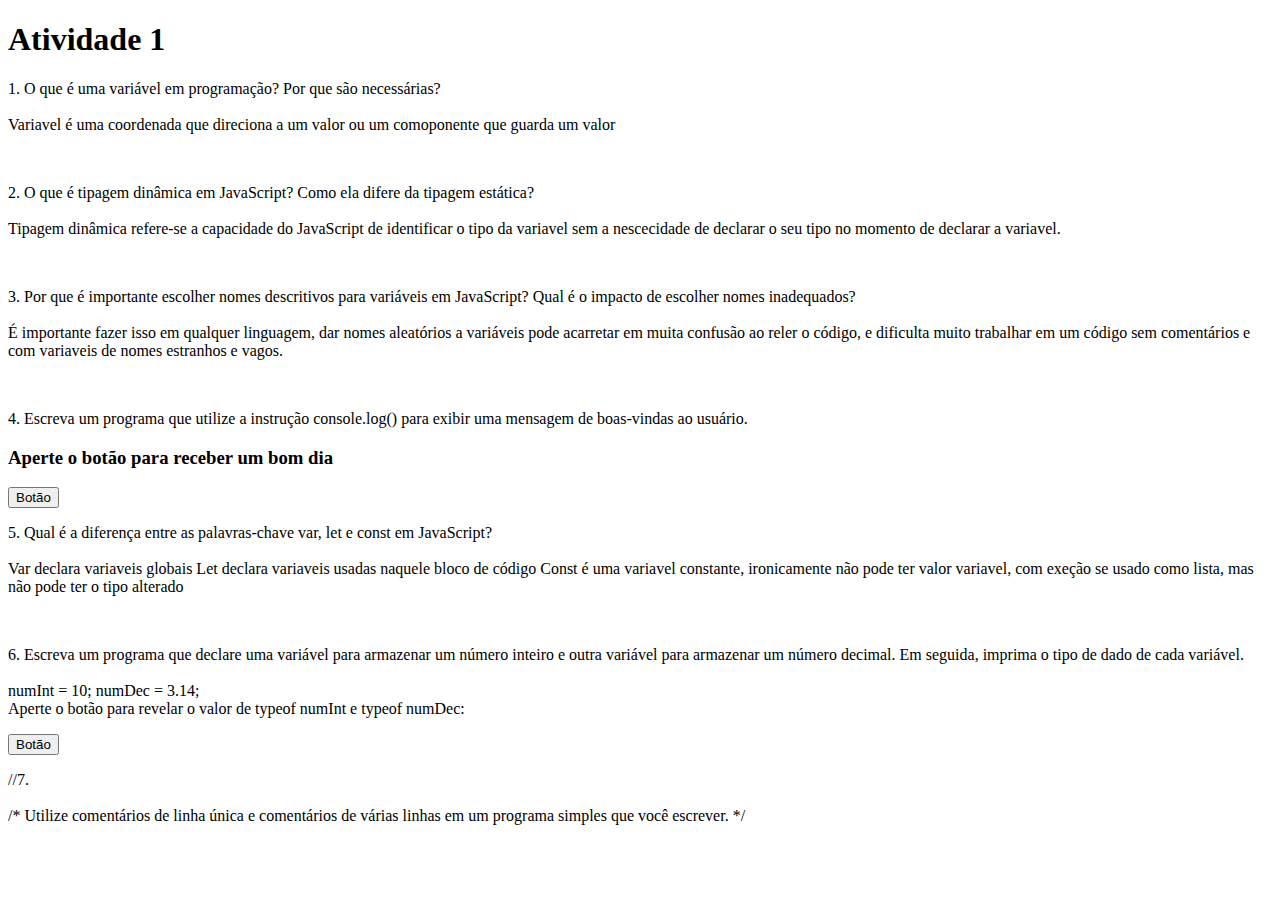
==== atvd1.html @ 544621bc "first commit" ====
<!DOCTYPE html>
<html lang="en">
<head>
    <meta charset="UTF-8">
    <meta name="viewport" content="width=device-width, initial-scale=1.0">
    <title>Document</title>
    <script src="Atividade 1/Atividade 1.js"></script>
</head>
<body>
    <h1> Atividade 1</h1>
    <p>    1. O que é uma variável em programação? Por que são necessárias?
    </br>
    </br>
        Variavel é uma coordenada que direciona a um valor
        ou um comoponente que guarda um valor
    </p>
</br>


    <p>
        2. O que é tipagem dinâmica em JavaScript? Como ela difere da tipagem estática?
    </br>
    </br>
        Tipagem dinâmica refere-se a capacidade do JavaScript de identificar o tipo da variavel sem a nescecidade de declarar 
        o seu tipo no momento de declarar a variavel.
    </p>
</br>


    <p>
        3. Por que é importante escolher nomes descritivos para variáveis em JavaScript?
        Qual é o impacto de escolher nomes inadequados?
    </br>
    </br>
        É importante fazer isso em qualquer linguagem, dar nomes aleatórios a variáveis pode acarretar em muita confusão ao reler
        o código, e dificulta muito trabalhar em um código sem comentários e com variaveis de nomes estranhos e vagos.
    </p>
</br>
    <p>4. Escreva um programa que utilize a instrução console.log() para exibir uma
        mensagem de boas-vindas ao usuário.</p>
        <h3>Aperte o botão para receber um bom dia</h3>
    <p id="mQ4"></p>
    <button onclick="Q4 ()">Botão</button>


    <p>
            5. Qual é a diferença entre as palavras-chave var, let e const em JavaScript?
    </br>
    </br>
        Var declara variaveis globais
        Let declara variaveis usadas naquele bloco de código
        Const é uma variavel constante, ironicamente não pode ter valor variavel, com exeção se usado como lista, mas não pode
        ter o tipo alterado
    </p>    
    </br>

    <p>6. Escreva um programa que declare uma variável para armazenar um número inteiro
    e outra variável para armazenar um número decimal. Em seguida, imprima o tipo
    de dado de cada variável.
    </br>
    </br>
    numInt = 10;
    numDec = 3.14;
</br>
    Aperte o botão para revelar o valor de typeof numInt e typeof numDec:
</br>   
    <p id="mQ6"></p>
    <button onclick="Q6 ()">Botão</button>

    </p>



    <p>

        //7.
    </br>
    </br>
        /*
        Utilize comentários de linha única e comentários de várias linhas em um programa
        simples que você escrever.
        */
    </p>


</body>
</html>
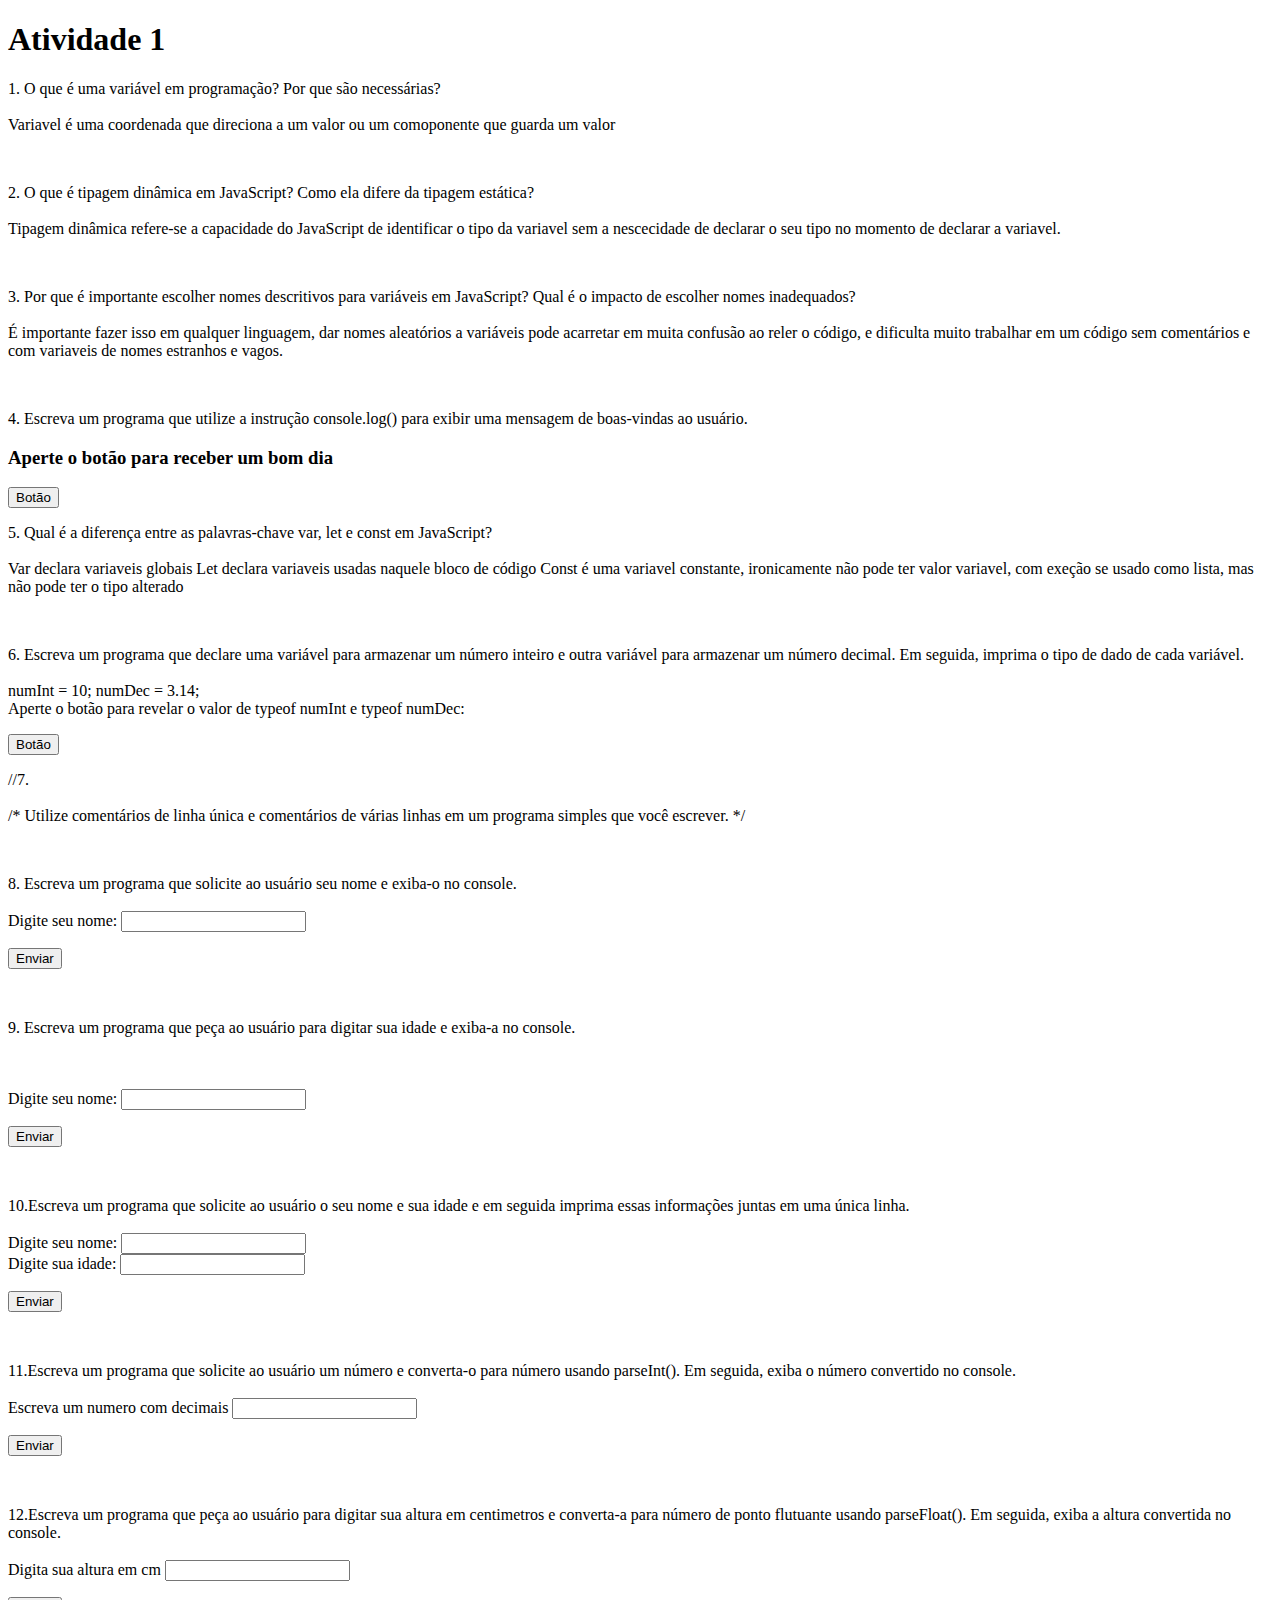
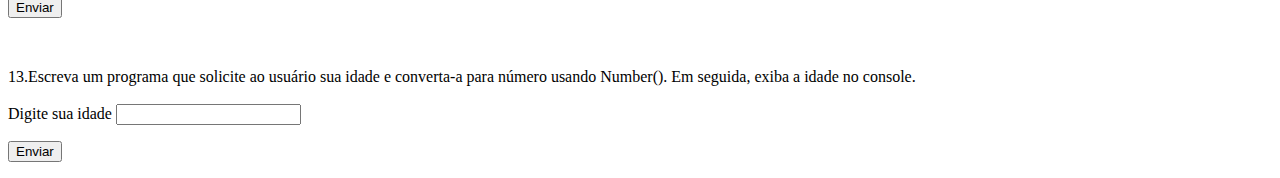
==== commit 4c2cb47e: "FimAtvd1" ====
--- a/atvd1.html
+++ b/atvd1.html
@@ -4,10 +4,11 @@
     <meta charset="UTF-8">
     <meta name="viewport" content="width=device-width, initial-scale=1.0">
     <title>Document</title>
-    <script src="Atividade 1/Atividade 1.js"></script>
+    <script src="Atividades/Atividade 1.js"></script>
 </head>
 <body>
     <h1> Atividade 1</h1>
+<!-- QUESTÃO 1 -->
     <p>    1. O que é uma variável em programação? Por que são necessárias?
     </br>
     </br>
@@ -16,7 +17,7 @@
     </p>
 </br>
 
-
+<!-- QUESTÃO 2 -->
     <p>
         2. O que é tipagem dinâmica em JavaScript? Como ela difere da tipagem estática?
     </br>
@@ -26,7 +27,7 @@
     </p>
 </br>
 
-
+<!-- QUESTÃO 3 -->
     <p>
         3. Por que é importante escolher nomes descritivos para variáveis em JavaScript?
         Qual é o impacto de escolher nomes inadequados?
@@ -36,15 +37,18 @@
         o código, e dificulta muito trabalhar em um código sem comentários e com variaveis de nomes estranhos e vagos.
     </p>
 </br>
-    <p>4. Escreva um programa que utilize a instrução console.log() para exibir uma
+
+<!-- QUESTÃO 4 -->
+    <p>
+        4. Escreva um programa que utilize a instrução console.log() para exibir uma
         mensagem de boas-vindas ao usuário.</p>
         <h3>Aperte o botão para receber um bom dia</h3>
     <p id="mQ4"></p>
     <button onclick="Q4 ()">Botão</button>
 
-
+<!-- QUESTÃO 5 -->
     <p>
-            5. Qual é a diferença entre as palavras-chave var, let e const em JavaScript?
+        5. Qual é a diferença entre as palavras-chave var, let e const em JavaScript?
     </br>
     </br>
         Var declara variaveis globais
@@ -54,9 +58,11 @@
     </p>    
     </br>
 
-    <p>6. Escreva um programa que declare uma variável para armazenar um número inteiro
-    e outra variável para armazenar um número decimal. Em seguida, imprima o tipo
-    de dado de cada variável.
+<!-- QUESTÃO 6 -->
+    <p>
+        6. Escreva um programa que declare uma variável para armazenar um número inteiro
+        e outra variável para armazenar um número decimal. Em seguida, imprima o tipo
+        de dado de cada variável.
     </br>
     </br>
     numInt = 10;
@@ -69,8 +75,7 @@
 
     </p>
 
-
-
+<!-- QUESTÃO 7 -->
     <p>
 
         //7.
@@ -81,6 +86,102 @@
         simples que você escrever.
         */
     </p>
+</br>
+
+<!-- QUESTÃO 8 -->
+    <p>
+        8. Escreva um programa que solicite ao usuário seu nome e exiba-o no console.
+    </br>
+    </br>
+
+    <label for="nome8">Digite seu nome:</label>
+    <input type="text" id="nome8">
+    <p id="mQ8"></p> 
+    <button onclick="Q8()">Enviar</button>
+
+    </p>
+</br>
+
+<!-- QUESTÃO 9 -->
+    <p>
+        9. Escreva um programa que peça ao usuário para digitar sua idade e exiba-a no
+        console.
+    </p>
+    </br>
+    </br>
+
+    <label for="idade9">Digite seu nome:</label>
+    <input type="number" id="idade9">
+    <p id="mQ9"></p>
+    <button onclick="Q9()">Enviar</button>
+
+
+    </p> 
+</br>
+
+<!-- QUESTÃO 10 -->
+    <p>
+        10.Escreva um programa que solicite ao usuário o seu nome e sua idade e em seguida
+        imprima essas informações juntas em uma única linha.
+    </br>
+    </br>
+
+    <label for="nome10">Digite seu nome:</label>
+    <input type="text" id="nome10">
+
+    </br>
+
+    <label for="idade10">Digite sua idade:</label>
+    <input type="number" id="idade10">
+
+    <p id="mQ10"></p>
+    <button onclick="Q10()">Enviar</button>
+
+
+    </p>
+</br>
+
+<!-- QUESTÃO 11 -->
+    <p>
+        11.Escreva um programa que solicite ao usuário um número e converta-o para número
+        usando parseInt(). Em seguida, exiba o número convertido no console.
+    </br>
+    </br>
+    <label for="num11">Escreva um numero com decimais</label>
+    <input type="number" id="num11">
+    <p id="mQ11"></p>
+    <button onclick="Q11()">Enviar</button>
+    </p>
+</br>
+
+<!-- QUESTÃO 12 -->
+    <p>
+        12.Escreva um programa que peça ao usuário para digitar sua altura em centimetros e
+        converta-a para número de ponto flutuante usando parseFloat(). Em seguida, exiba
+        a altura convertida no console.
+    </br>
+    </br>
+    <label for="altura12">Digita sua altura em cm</label>
+    <input type="number" id="altura12">
+    <p id="mQ12"></p>
+    <button onclick="Q12()">Enviar</button>
+
+    </p>
+</br>
+
+<!-- QUESTÃO 13 -->
+    <p>
+        13.Escreva um programa que solicite ao usuário sua idade e converta-a para
+        número usando Number(). Em seguida, exiba a idade no console.
+    </br>
+    </br>
+
+    <label for="idade13">Digite sua idade</label>
+    <input type="text" id="idade13">
+    <p id="mQ13"></p>
+    <button onclick="Q13()">Enviar</button>
+
+    </p>
 
 
 </body>
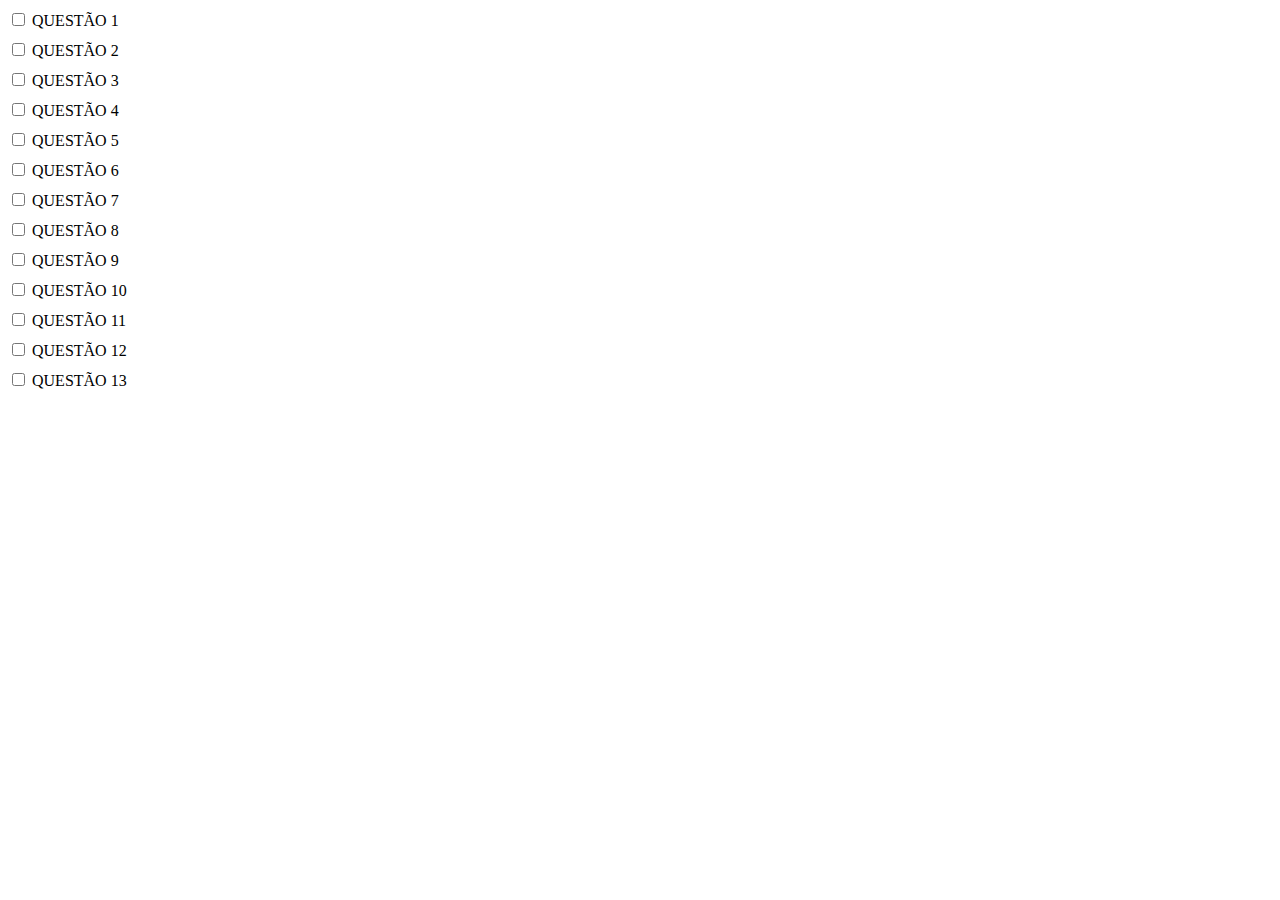
==== commit ea1af205: "att de css" ====
--- a/atvd1.html
+++ b/atvd1.html
@@ -5,184 +5,320 @@
     <meta name="viewport" content="width=device-width, initial-scale=1.0">
     <title>Document</title>
     <script src="Atividades/Atividade 1.js"></script>
+    <link rel="stylesheet" href="styles.css">
 </head>
 <body>
-    <h1> Atividade 1</h1>
+
 <!-- QUESTÃO 1 -->
-    <p>    1. O que é uma variável em programação? Por que são necessárias?
-    </br>
-    </br>
-        Variavel é uma coordenada que direciona a um valor
-        ou um comoponente que guarda um valor
-    </p>
-</br>
+    <div class="tb">
+        <input type="checkbox"/>
+        <span>QUESTÃO 1</span><span>QUESTÃO 1</span>
+        <table class="collapsible" id="collapsible1">
+            <tr>
+                <td>
+                    <p>    1. O que é uma variável em programação? Por que são necessárias?
+                    </br>
+                    </br>
+                        Variavel é uma coordenada que direciona a um valor
+                        ou um comoponente que guarda um valor
+                    </p></td>
+            </tr>   
+        </table>    
+    </div>
 
 <!-- QUESTÃO 2 -->
-    <p>
-        2. O que é tipagem dinâmica em JavaScript? Como ela difere da tipagem estática?
-    </br>
-    </br>
-        Tipagem dinâmica refere-se a capacidade do JavaScript de identificar o tipo da variavel sem a nescecidade de declarar 
-        o seu tipo no momento de declarar a variavel.
-    </p>
-</br>
+    <div class="tb">
+        <input type="checkbox"/>
+        <span>QUESTÃO 2</span><span>QUESTÃO 2</span>
+        <table class="collapsible" id="collapsible1">
+            <tr>
+                <td>
+                    <p>
+                        2. O que é tipagem dinâmica em JavaScript? Como ela difere da tipagem estática?
+                    </br>
+                    </br>
+                        Tipagem dinâmica refere-se a capacidade do JavaScript de identificar o tipo da variavel sem a nescecidade de declarar 
+                        o seu tipo no momento de declarar a variavel.
+                    </p></td>
+            </tr>   
+        </table>    
+    </div>
 
 <!-- QUESTÃO 3 -->
-    <p>
-        3. Por que é importante escolher nomes descritivos para variáveis em JavaScript?
-        Qual é o impacto de escolher nomes inadequados?
-    </br>
-    </br>
-        É importante fazer isso em qualquer linguagem, dar nomes aleatórios a variáveis pode acarretar em muita confusão ao reler
-        o código, e dificulta muito trabalhar em um código sem comentários e com variaveis de nomes estranhos e vagos.
-    </p>
-</br>
+    <div class="tb">
+        <input type="checkbox"/>
+        <span>QUESTÃO 3</span><span>QUESTÃO 3</span>
+        <table class="collapsible" id="collapsible1">
+            <tr>
+                <td>
+                    <p>
+                        3. Por que é importante escolher nomes descritivos para variáveis em JavaScript?
+                        Qual é o impacto de escolher nomes inadequados?
+                    </br>
+                    </br>
+                        É importante fazer isso em qualquer linguagem, dar nomes aleatórios a variáveis pode acarretar em muita confusão ao reler
+                        o código, e dificulta muito trabalhar em um código sem comentários e com variaveis de nomes estranhos e vagos.
+                    </p></td>
+            </tr>   
+        </table>    
+    </div>
+
 
 <!-- QUESTÃO 4 -->
-    <p>
-        4. Escreva um programa que utilize a instrução console.log() para exibir uma
-        mensagem de boas-vindas ao usuário.</p>
-        <h3>Aperte o botão para receber um bom dia</h3>
-    <p id="mQ4"></p>
-    <button onclick="Q4 ()">Botão</button>
+<div class="tb">
+    <input type="checkbox"/>
+    <span>QUESTÃO 4</span><span>QUESTÃO 4</span>
+    <table class="collapsible" id="collapsible1">
+        <tr>
+            <td>
+                <p>
+
+                    4. Escreva um programa que utilize a instrução console.log() para exibir uma
+                    mensagem de boas-vindas ao usuário.</p>
+                    <h3>Aperte o botão para receber um bom dia</h3>
+                <p id="mQ4"></p>
+                <button onclick="Q4 ()">Botão</button>        
+
+            </td>
+        </tr>   
+    </table>    
+</div>
 
 <!-- QUESTÃO 5 -->
-    <p>
-        5. Qual é a diferença entre as palavras-chave var, let e const em JavaScript?
-    </br>
-    </br>
-        Var declara variaveis globais
-        Let declara variaveis usadas naquele bloco de código
-        Const é uma variavel constante, ironicamente não pode ter valor variavel, com exeção se usado como lista, mas não pode
-        ter o tipo alterado
-    </p>    
-    </br>
+<div class="tb">
+    <input type="checkbox"/>
+    <span>QUESTÃO 5</span><span>QUESTÃO 5</span>
+    <table class="collapsible" id="collapsible1">
+        <tr>
+            <td>
+
+                <p>
+                    5. Qual é a diferença entre as palavras-chave var, let e const em JavaScript?
+                </br>
+                </br>
+                    Var declara variaveis globais
+                    Let declara variaveis usadas naquele bloco de código
+                    Const é uma variavel constante, ironicamente não pode ter valor variavel, com exeção se usado como lista, mas não pode
+                    ter o tipo alterado
+                </p> 
+
+            </td>
+        </tr>   
+    </table>    
+</div>
 
 <!-- QUESTÃO 6 -->
-    <p>
-        6. Escreva um programa que declare uma variável para armazenar um número inteiro
-        e outra variável para armazenar um número decimal. Em seguida, imprima o tipo
-        de dado de cada variável.
-    </br>
-    </br>
-    numInt = 10;
-    numDec = 3.14;
-</br>
-    Aperte o botão para revelar o valor de typeof numInt e typeof numDec:
-</br>   
-    <p id="mQ6"></p>
-    <button onclick="Q6 ()">Botão</button>
-
-    </p>
+<div class="tb">
+    <input type="checkbox"/>
+    <span>QUESTÃO 6</span><span>QUESTÃO 6</span>
+    <table class="collapsible" id="collapsible1">
+        <tr>
+            <td>
+
+                <p>
+                    6. Escreva um programa que declare uma variável para armazenar um número inteiro
+                    e outra variável para armazenar um número decimal. Em seguida, imprima o tipo
+                    de dado de cada variável.
+                </br>
+                </br>
+                numInt = 10;
+                numDec = 3.14;
+            </br>
+                Aperte o botão para revelar o valor de typeof numInt e typeof numDec:
+            </br>   
+                <p id="mQ6"></p>
+                <button onclick="Q6 ()">Botão</button>
+            
+                </p>
+
+            </td>
+        </tr>   
+    </table>    
+</div>
 
 <!-- QUESTÃO 7 -->
-    <p>
-
-        //7.
-    </br>
-    </br>
-        /*
-        Utilize comentários de linha única e comentários de várias linhas em um programa
-        simples que você escrever.
-        */
-    </p>
-</br>
+<div class="tb">
+    <input type="checkbox"/>
+    <span>QUESTÃO 7</span><span>QUESTÃO 7</span>
+    <table class="collapsible" id="collapsible1">
+        <tr>
+            <td>
+
+                <p>
+
+                    //7.
+                </br>
+                </br>
+                    /*
+                    Utilize comentários de linha única e comentários de várias linhas em um programa
+                    simples que você escrever.
+                    */
+                </p>
+
+            </td>
+        </tr>   
+    </table>    
+</div>
 
 <!-- QUESTÃO 8 -->
-    <p>
-        8. Escreva um programa que solicite ao usuário seu nome e exiba-o no console.
-    </br>
-    </br>
-
-    <label for="nome8">Digite seu nome:</label>
-    <input type="text" id="nome8">
-    <p id="mQ8"></p> 
-    <button onclick="Q8()">Enviar</button>
-
-    </p>
-</br>
+<div class="tb">
+    <input type="checkbox"/>
+    <span>QUESTÃO 8</span><span>QUESTÃO 8</span>
+    <table class="collapsible" id="collapsible1">
+        <tr>
+            <td>
+
+                <p>
+                    8. Escreva um programa que solicite ao usuário seu nome e exiba-o no console.
+                </br>
+                </br>
+            
+                <label for="nome8">Digite seu nome:</label>
+                <input type="text" id="nome8">
+                <p id="mQ8"></p> 
+                <button onclick="Q8()">Enviar</button>
+            
+                </p>
+
+            </td>
+        </tr>   
+    </table>    
+</div>
 
 <!-- QUESTÃO 9 -->
-    <p>
-        9. Escreva um programa que peça ao usuário para digitar sua idade e exiba-a no
-        console.
-    </p>
-    </br>
-    </br>
-
-    <label for="idade9">Digite seu nome:</label>
-    <input type="number" id="idade9">
-    <p id="mQ9"></p>
-    <button onclick="Q9()">Enviar</button>
-
-
-    </p> 
-</br>
+<div class="tb">
+    <input type="checkbox"/>
+    <span>QUESTÃO 9</span><span>QUESTÃO 9</span>
+    <table class="collapsible" id="collapsible1">
+        <tr>
+            <td>
+
+                <p>
+                    9. Escreva um programa que peça ao usuário para digitar sua idade e exiba-a no
+                    console.
+                </p>
+                </br>
+                </br>
+            
+                <label for="idade9">Digite seu nome:</label>
+                <input type="number" id="idade9">
+                <p id="mQ9"></p>
+                <button onclick="Q9()">Enviar</button>
+                
+                </p>
+
+            </td>
+        </tr>   
+    </table>    
+</div>
 
 <!-- QUESTÃO 10 -->
-    <p>
-        10.Escreva um programa que solicite ao usuário o seu nome e sua idade e em seguida
-        imprima essas informações juntas em uma única linha.
-    </br>
-    </br>
-
-    <label for="nome10">Digite seu nome:</label>
-    <input type="text" id="nome10">
-
-    </br>
-
-    <label for="idade10">Digite sua idade:</label>
-    <input type="number" id="idade10">
-
-    <p id="mQ10"></p>
-    <button onclick="Q10()">Enviar</button>
-
-
-    </p>
-</br>
+<div class="tb">
+    <input type="checkbox"/>
+    <span>QUESTÃO 10</span><span>QUESTÃO 10</span>
+    <table class="collapsible" id="collapsible1">
+        <tr>
+            <td>
+
+                <p>
+                    10.Escreva um programa que solicite ao usuário o seu nome e sua idade e em seguida
+                    imprima essas informações juntas em uma única linha.
+                </br>
+                </br>
+            
+                <label for="nome10">Digite seu nome:</label>
+                <input type="text" id="nome10">
+            
+                </br>
+            
+                <label for="idade10">Digite sua idade:</label>
+                <input type="number" id="idade10">
+            
+                <p id="mQ10"></p>
+                <button onclick="Q10()">Enviar</button>
+            
+                </p>
+
+            </td>
+        </tr>   
+    </table>    
+</div>
 
 <!-- QUESTÃO 11 -->
-    <p>
-        11.Escreva um programa que solicite ao usuário um número e converta-o para número
-        usando parseInt(). Em seguida, exiba o número convertido no console.
-    </br>
-    </br>
-    <label for="num11">Escreva um numero com decimais</label>
-    <input type="number" id="num11">
-    <p id="mQ11"></p>
-    <button onclick="Q11()">Enviar</button>
-    </p>
-</br>
+<div class="tb">
+    <input type="checkbox"/>
+    <span>QUESTÃO 11</span><span>QUESTÃO 11</span>
+    <table class="collapsible" id="collapsible1">
+        <tr>
+            <td>
+
+                <p>
+                    11.Escreva um programa que solicite ao usuário um número e converta-o para número
+                    usando parseInt(). Em seguida, exiba o número convertido no console.
+                </br>
+                </br>
+                <label for="num11">Escreva um numero com decimais</label>
+                <input type="number" id="num11">
+                <p id="mQ11"></p>
+                <button onclick="Q11()">Enviar</button>
+                </p>
+
+            </td>
+        </tr>   
+    </table>    
+</div>
 
 <!-- QUESTÃO 12 -->
-    <p>
-        12.Escreva um programa que peça ao usuário para digitar sua altura em centimetros e
-        converta-a para número de ponto flutuante usando parseFloat(). Em seguida, exiba
-        a altura convertida no console.
-    </br>
-    </br>
-    <label for="altura12">Digita sua altura em cm</label>
-    <input type="number" id="altura12">
-    <p id="mQ12"></p>
-    <button onclick="Q12()">Enviar</button>
-
-    </p>
-</br>
+<div class="tb">
+    <input type="checkbox"/>
+    <span>QUESTÃO 12</span><span>QUESTÃO 12</span>
+    <table class="collapsible" id="collapsible1">
+        <tr>
+            <td>
+
+                <p>
+                    12.Escreva um programa que peça ao usuário para digitar sua altura em centimetros e
+                    converta-a para número de ponto flutuante usando parseFloat(). Em seguida, exiba
+                    a altura convertida no console.
+                </br>
+                </br>
+                <label for="altura12">Digita sua altura em cm</label>
+                <input type="number" id="altura12">
+                <p id="mQ12"></p>
+                <button onclick="Q12()">Enviar</button>
+            
+                </p>
+
+            </td>
+        </tr>   
+    </table>    
+</div>
 
 <!-- QUESTÃO 13 -->
-    <p>
-        13.Escreva um programa que solicite ao usuário sua idade e converta-a para
-        número usando Number(). Em seguida, exiba a idade no console.
-    </br>
-    </br>
-
-    <label for="idade13">Digite sua idade</label>
-    <input type="text" id="idade13">
-    <p id="mQ13"></p>
-    <button onclick="Q13()">Enviar</button>
-
-    </p>
-
+<div class="tb">
+    <input type="checkbox"/>
+    <span>QUESTÃO 13</span><span>QUESTÃO 13</span>
+    <table class="collapsible" id="collapsible1">
+        <tr>
+            <td>
+
+                <p>
+                    13.Escreva um programa que solicite ao usuário sua idade e converta-a para
+                    número usando Number(). Em seguida, exiba a idade no console.
+                </br>
+                </br>
+            
+                <label for="idade13">Digite sua idade</label>
+                <input type="text" id="idade13">
+                <p id="mQ13"></p>
+                <button onclick="Q13()">Enviar</button>
+            
+                </p>
+
+            </td>
+        </tr>   
+    </table>    
+</div>
 
 </body>
 </html>
--- a/styles.css
+++ b/styles.css
@@ -0,0 +1,15 @@
+.tb {
+    margin:10px 0;
+}
+.tb span+span, .collapsible {
+    display:none;
+}
+.tb input[type="checkbox"]:checked ~ span {
+    display:none;
+}
+.tb input[type="checkbox"]:checked ~ span+span{
+    display:inline;
+}
+.tb input[type="checkbox"]:checked ~ .collapsible {
+    display:table;
+}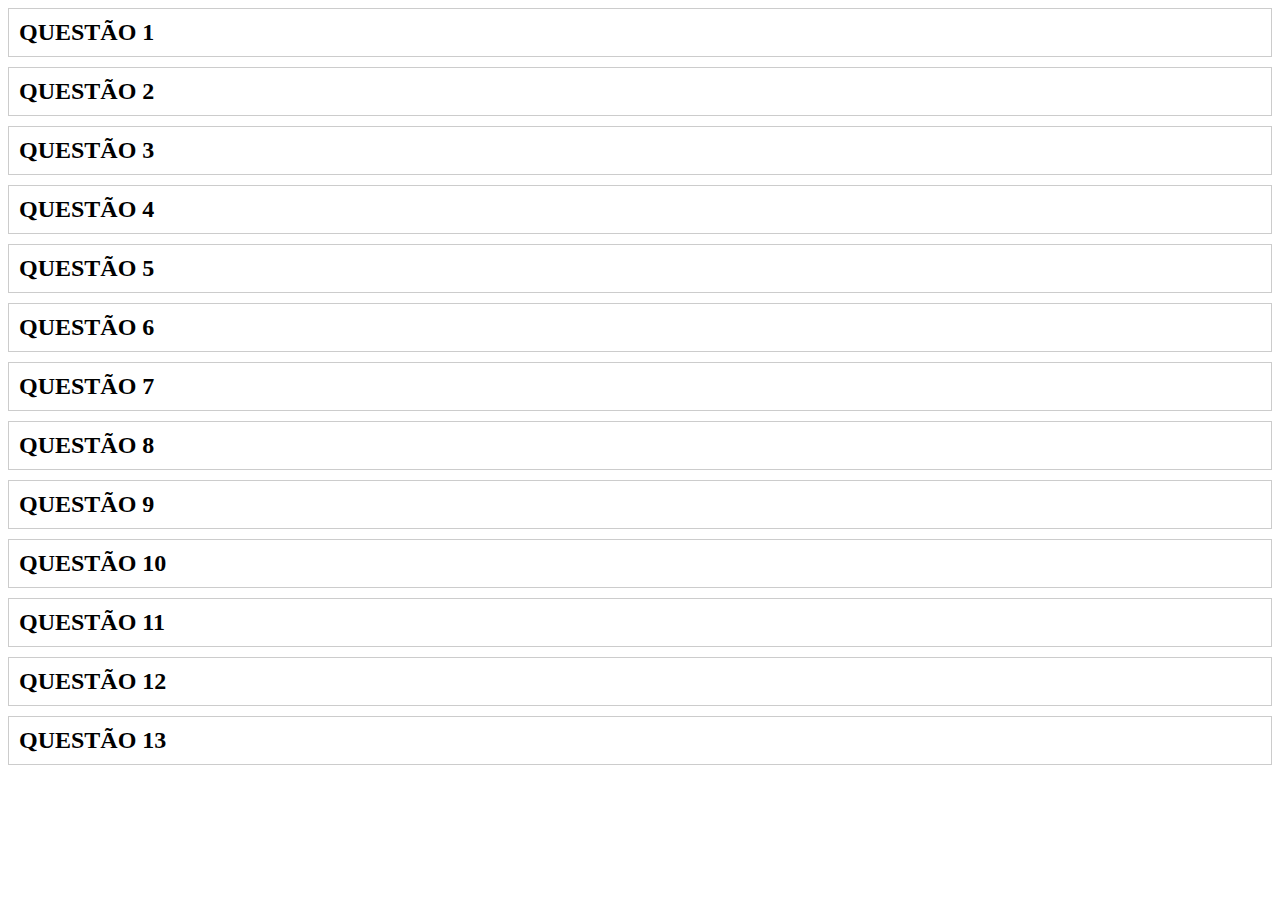
==== commit 717b0723: "bunito" ====
--- a/atvd1.html
+++ b/atvd1.html
@@ -1,324 +1,175 @@
 <!DOCTYPE html>
 <html lang="en">
+
 <head>
     <meta charset="UTF-8">
     <meta name="viewport" content="width=device-width, initial-scale=1.0">
-    <title>Document</title>
-    <script src="Atividades/Atividade 1.js"></script>
+    <title>FAQ</title>
     <link rel="stylesheet" href="styles.css">
 </head>
+
 <body>
 
-<!-- QUESTÃO 1 -->
-    <div class="tb">
-        <input type="checkbox"/>
-        <span>QUESTÃO 1</span><span>QUESTÃO 1</span>
-        <table class="collapsible" id="collapsible1">
-            <tr>
-                <td>
-                    <p>    1. O que é uma variável em programação? Por que são necessárias?
-                    </br>
-                    </br>
-                        Variavel é uma coordenada que direciona a um valor
-                        ou um comoponente que guarda um valor
-                    </p></td>
-            </tr>   
-        </table>    
-    </div>
+    <div class="faq">
+        <!-- QUESTÃO 1 -->
+        <div class="question">
+            <h2 onclick="toggleAnswer(this)">QUESTÃO 1</h2>
+            <div class="answer">
+                <p>1. O que é uma variável em programação? Por que são necessárias?<br><br>
+                    Variável é uma coordenada que direciona a um valor ou um componente que guarda um valor.</p>
+            </div>
+        </div>
 
-<!-- QUESTÃO 2 -->
-    <div class="tb">
-        <input type="checkbox"/>
-        <span>QUESTÃO 2</span><span>QUESTÃO 2</span>
-        <table class="collapsible" id="collapsible1">
-            <tr>
-                <td>
-                    <p>
-                        2. O que é tipagem dinâmica em JavaScript? Como ela difere da tipagem estática?
-                    </br>
-                    </br>
-                        Tipagem dinâmica refere-se a capacidade do JavaScript de identificar o tipo da variavel sem a nescecidade de declarar 
-                        o seu tipo no momento de declarar a variavel.
-                    </p></td>
-            </tr>   
-        </table>    
-    </div>
+        <!-- QUESTÃO 2 -->
+        <div class="question">
+            <h2 onclick="toggleAnswer(this)">QUESTÃO 2</h2>
+            <div class="answer">
+                <p>2. O que é tipagem dinâmica em JavaScript? Como ela difere da tipagem estática?<br><br>
+                    Tipagem dinâmica refere-se à capacidade do JavaScript de identificar o tipo da variável sem a
+                    necessidade de declarar o seu tipo no momento de declarar a variável.</p>
+            </div>
+        </div>
 
-<!-- QUESTÃO 3 -->
-    <div class="tb">
-        <input type="checkbox"/>
-        <span>QUESTÃO 3</span><span>QUESTÃO 3</span>
-        <table class="collapsible" id="collapsible1">
-            <tr>
-                <td>
-                    <p>
-                        3. Por que é importante escolher nomes descritivos para variáveis em JavaScript?
-                        Qual é o impacto de escolher nomes inadequados?
-                    </br>
-                    </br>
-                        É importante fazer isso em qualquer linguagem, dar nomes aleatórios a variáveis pode acarretar em muita confusão ao reler
-                        o código, e dificulta muito trabalhar em um código sem comentários e com variaveis de nomes estranhos e vagos.
-                    </p></td>
-            </tr>   
-        </table>    
+        <!-- QUESTÃO 3 -->
+        <div class="question">
+            <h2 onclick="toggleAnswer(this)">QUESTÃO 3</h2>
+            <div class="answer">
+                <p>3. Por que é importante escolher nomes descritivos para variáveis em JavaScript? Qual é o impacto de
+                    escolher nomes inadequados?<br><br>
+                    É importante fazer isso em qualquer linguagem, dar nomes aleatórios a variáveis pode acarretar em
+                    muita confusão ao reler o código, e dificulta muito trabalhar em um código sem comentários e com
+                    variáveis de nomes estranhos e vagos.</p>
+            </div>
+        </div>
+
+        <!-- QUESTÃO 4 -->
+        <div class="question">
+            <h2 onclick="toggleAnswer(this)">QUESTÃO 4</h2>
+            <div class="answer">
+                <p>4. Escreva um programa que utilize a instrução console.log() para exibir uma mensagem de boas-vindas
+                    ao usuário.</p>
+                <h3>Aperte o botão para receber um bom dia</h3>
+                <p id="mQ4"></p>
+                <button onclick="Q4()">Botão</button>
+            </div>
+        </div>
+
+        <!-- QUESTÃO 5 -->
+        <div class="question">
+            <h2 onclick="toggleAnswer(this)">QUESTÃO 5</h2>
+            <div class="answer">
+                <p>5. Qual é a diferença entre as palavras-chave var, let e const em JavaScript?<br><br>
+                    Var declara variáveis globais. Let declara variáveis usadas naquele bloco de código. Const é uma
+                    variável constante, ironicamente não pode ter valor variável, exceto se usado como lista, mas não
+                    pode ter o tipo alterado.</p>
+            </div>
+        </div>
+
+        <!-- QUESTÃO 6 -->
+        <div class="question">
+            <h2 onclick="toggleAnswer(this)">QUESTÃO 6</h2>
+            <div class="answer">
+                <p>6. Escreva um programa que declare uma variável para armazenar um número inteiro e outra variável
+                    para armazenar um número decimal. Em seguida, imprima o tipo de dado de cada variável.<br><br>
+                    numInt = 10;<br>
+                    numDec = 3.14;<br>
+                    Aperte o botão para revelar o valor de typeof numInt e typeof numDec:<br>
+                <p id="mQ6"></p>
+                <button onclick="Q6()">Botão</button>
+                </p>
+            </div>
+        </div>
+
+        <!-- QUESTÃO 7 -->
+        <div class="question">
+            <h2 onclick="toggleAnswer(this)">QUESTÃO 7</h2>
+            <div class="answer">
+                <p>7. Utilize comentários de linha única e comentários de várias linhas em um programa simples que você
+                    escrever.</p>
+            </div>
+        </div>
+
+        <!-- QUESTÃO 8 -->
+        <div class="question">
+            <h2 onclick="toggleAnswer(this)">QUESTÃO 8</h2>
+            <div class="answer">
+                <p>8. Escreva um programa que solicite ao usuário seu nome e exiba-o no console.</p>
+                <label for="nome8">Digite seu nome:</label>
+                <input type="text" id="nome8">
+                <p id="mQ8"></p>
+                <button onclick="Q8()">Enviar</button>
+            </div>
+        </div>
+
+        <!-- QUESTÃO 9 -->
+        <div class="question">
+            <h2 onclick="toggleAnswer(this)">QUESTÃO 9</h2>
+            <div class="answer">
+                <p>9. Escreva um programa que peça ao usuário para digitar sua idade e exiba-a no console.</p>
+                <label for="idade9">Digite sua idade:</label>
+                <input type="number" id="idade9">
+                <p id="mQ9"></p>
+                <button onclick="Q9()">Enviar</button>
+            </div>
+        </div>
+
+        <!-- QUESTÃO 10 -->
+        <div class="question">
+            <h2 onclick="toggleAnswer(this)">QUESTÃO 10</h2>
+            <div class="answer">
+                <p>10. Escreva um programa que solicite ao usuário o seu nome e sua idade e em seguida imprima essas
+                    informações juntas em uma única linha.</p>
+                <label for="nome10">Digite seu nome:</label>
+                <input type="text" id="nome10">
+                <label for="idade10">Digite sua idade:</label>
+                <input type="number" id="idade10">
+                <p id="mQ10"></p>
+                <button onclick="Q10()">Enviar</button>
+            </div>
+        </div>
+
+        <!-- QUESTÃO 11 -->
+        <div class="question">
+            <h2 onclick="toggleAnswer(this)">QUESTÃO 11</h2>
+            <div class="answer">
+                <p>11. Escreva um programa que solicite ao usuário um número e converta-o para número usando parseInt().
+                    Em seguida, exiba o número convertido no console.</p>
+                <label for="num11">Digite um número:</label>
+                <input type="number" id="num11">
+                <p id="mQ11"></p>
+                <button onclick="Q11()">Enviar</button>
+            </div>
+        </div>
+
+        <!-- QUESTÃO 12 -->
+        <div class="question">
+            <h2 onclick="toggleAnswer(this)">QUESTÃO 12</h2>
+            <div class="answer">
+                <p>12. Escreva um programa que peça ao usuário para digitar sua altura em centímetros e converta-a para
+                    número de ponto flutuante usando parseFloat(). Em seguida, exiba a altura convertida no console.</p>
+                <label for="altura12">Digite sua altura em cm:</label>
+                <input type="number" id="altura12">
+                <p id="mQ12"></p>
+                <button onclick="Q12()">Enviar</button>
+            </div>
+        </div>
+
+        <!-- QUESTÃO 13 -->
+        <div class="question">
+            <h2 onclick="toggleAnswer(this)">QUESTÃO 13</h2>
+            <div class="answer">
+                <p>13. Escreva um programa que solicite ao usuário sua idade e converta-a para número usando Number().
+                    Em seguida, exiba a idade no console.</p>
+                <label for="idade13">Digite sua idade:</label>
+                <input type="text" id="idade13">
+                <p id="mQ13"></p>
+                <button onclick="Q13()">Enviar</button>
+            </div>
+        </div>
     </div>
 
 
-<!-- QUESTÃO 4 -->
-<div class="tb">
-    <input type="checkbox"/>
-    <span>QUESTÃO 4</span><span>QUESTÃO 4</span>
-    <table class="collapsible" id="collapsible1">
-        <tr>
-            <td>
-                <p>
+    <script src="Atividades/Atividade 1.js"></script>
+</body>
 
-                    4. Escreva um programa que utilize a instrução console.log() para exibir uma
-                    mensagem de boas-vindas ao usuário.</p>
-                    <h3>Aperte o botão para receber um bom dia</h3>
-                <p id="mQ4"></p>
-                <button onclick="Q4 ()">Botão</button>        
-
-            </td>
-        </tr>   
-    </table>    
-</div>
-
-<!-- QUESTÃO 5 -->
-<div class="tb">
-    <input type="checkbox"/>
-    <span>QUESTÃO 5</span><span>QUESTÃO 5</span>
-    <table class="collapsible" id="collapsible1">
-        <tr>
-            <td>
-
-                <p>
-                    5. Qual é a diferença entre as palavras-chave var, let e const em JavaScript?
-                </br>
-                </br>
-                    Var declara variaveis globais
-                    Let declara variaveis usadas naquele bloco de código
-                    Const é uma variavel constante, ironicamente não pode ter valor variavel, com exeção se usado como lista, mas não pode
-                    ter o tipo alterado
-                </p> 
-
-            </td>
-        </tr>   
-    </table>    
-</div>
-
-<!-- QUESTÃO 6 -->
-<div class="tb">
-    <input type="checkbox"/>
-    <span>QUESTÃO 6</span><span>QUESTÃO 6</span>
-    <table class="collapsible" id="collapsible1">
-        <tr>
-            <td>
-
-                <p>
-                    6. Escreva um programa que declare uma variável para armazenar um número inteiro
-                    e outra variável para armazenar um número decimal. Em seguida, imprima o tipo
-                    de dado de cada variável.
-                </br>
-                </br>
-                numInt = 10;
-                numDec = 3.14;
-            </br>
-                Aperte o botão para revelar o valor de typeof numInt e typeof numDec:
-            </br>   
-                <p id="mQ6"></p>
-                <button onclick="Q6 ()">Botão</button>
-            
-                </p>
-
-            </td>
-        </tr>   
-    </table>    
-</div>
-
-<!-- QUESTÃO 7 -->
-<div class="tb">
-    <input type="checkbox"/>
-    <span>QUESTÃO 7</span><span>QUESTÃO 7</span>
-    <table class="collapsible" id="collapsible1">
-        <tr>
-            <td>
-
-                <p>
-
-                    //7.
-                </br>
-                </br>
-                    /*
-                    Utilize comentários de linha única e comentários de várias linhas em um programa
-                    simples que você escrever.
-                    */
-                </p>
-
-            </td>
-        </tr>   
-    </table>    
-</div>
-
-<!-- QUESTÃO 8 -->
-<div class="tb">
-    <input type="checkbox"/>
-    <span>QUESTÃO 8</span><span>QUESTÃO 8</span>
-    <table class="collapsible" id="collapsible1">
-        <tr>
-            <td>
-
-                <p>
-                    8. Escreva um programa que solicite ao usuário seu nome e exiba-o no console.
-                </br>
-                </br>
-            
-                <label for="nome8">Digite seu nome:</label>
-                <input type="text" id="nome8">
-                <p id="mQ8"></p> 
-                <button onclick="Q8()">Enviar</button>
-            
-                </p>
-
-            </td>
-        </tr>   
-    </table>    
-</div>
-
-<!-- QUESTÃO 9 -->
-<div class="tb">
-    <input type="checkbox"/>
-    <span>QUESTÃO 9</span><span>QUESTÃO 9</span>
-    <table class="collapsible" id="collapsible1">
-        <tr>
-            <td>
-
-                <p>
-                    9. Escreva um programa que peça ao usuário para digitar sua idade e exiba-a no
-                    console.
-                </p>
-                </br>
-                </br>
-            
-                <label for="idade9">Digite seu nome:</label>
-                <input type="number" id="idade9">
-                <p id="mQ9"></p>
-                <button onclick="Q9()">Enviar</button>
-                
-                </p>
-
-            </td>
-        </tr>   
-    </table>    
-</div>
-
-<!-- QUESTÃO 10 -->
-<div class="tb">
-    <input type="checkbox"/>
-    <span>QUESTÃO 10</span><span>QUESTÃO 10</span>
-    <table class="collapsible" id="collapsible1">
-        <tr>
-            <td>
-
-                <p>
-                    10.Escreva um programa que solicite ao usuário o seu nome e sua idade e em seguida
-                    imprima essas informações juntas em uma única linha.
-                </br>
-                </br>
-            
-                <label for="nome10">Digite seu nome:</label>
-                <input type="text" id="nome10">
-            
-                </br>
-            
-                <label for="idade10">Digite sua idade:</label>
-                <input type="number" id="idade10">
-            
-                <p id="mQ10"></p>
-                <button onclick="Q10()">Enviar</button>
-            
-                </p>
-
-            </td>
-        </tr>   
-    </table>    
-</div>
-
-<!-- QUESTÃO 11 -->
-<div class="tb">
-    <input type="checkbox"/>
-    <span>QUESTÃO 11</span><span>QUESTÃO 11</span>
-    <table class="collapsible" id="collapsible1">
-        <tr>
-            <td>
-
-                <p>
-                    11.Escreva um programa que solicite ao usuário um número e converta-o para número
-                    usando parseInt(). Em seguida, exiba o número convertido no console.
-                </br>
-                </br>
-                <label for="num11">Escreva um numero com decimais</label>
-                <input type="number" id="num11">
-                <p id="mQ11"></p>
-                <button onclick="Q11()">Enviar</button>
-                </p>
-
-            </td>
-        </tr>   
-    </table>    
-</div>
-
-<!-- QUESTÃO 12 -->
-<div class="tb">
-    <input type="checkbox"/>
-    <span>QUESTÃO 12</span><span>QUESTÃO 12</span>
-    <table class="collapsible" id="collapsible1">
-        <tr>
-            <td>
-
-                <p>
-                    12.Escreva um programa que peça ao usuário para digitar sua altura em centimetros e
-                    converta-a para número de ponto flutuante usando parseFloat(). Em seguida, exiba
-                    a altura convertida no console.
-                </br>
-                </br>
-                <label for="altura12">Digita sua altura em cm</label>
-                <input type="number" id="altura12">
-                <p id="mQ12"></p>
-                <button onclick="Q12()">Enviar</button>
-            
-                </p>
-
-            </td>
-        </tr>   
-    </table>    
-</div>
-
-<!-- QUESTÃO 13 -->
-<div class="tb">
-    <input type="checkbox"/>
-    <span>QUESTÃO 13</span><span>QUESTÃO 13</span>
-    <table class="collapsible" id="collapsible1">
-        <tr>
-            <td>
-
-                <p>
-                    13.Escreva um programa que solicite ao usuário sua idade e converta-a para
-                    número usando Number(). Em seguida, exiba a idade no console.
-                </br>
-                </br>
-            
-                <label for="idade13">Digite sua idade</label>
-                <input type="text" id="idade13">
-                <p id="mQ13"></p>
-                <button onclick="Q13()">Enviar</button>
-            
-                </p>
-
-            </td>
-        </tr>   
-    </table>    
-</div>
-
-</body>
-</html>
+</html>--- a/styles.css
+++ b/styles.css
@@ -1,15 +1,22 @@
-.tb {
-    margin:10px 0;
+.faq {
+    width: 100%;
 }
-.tb span+span, .collapsible {
-    display:none;
+
+.question {
+    border: 1px solid #ccc;
+    margin-bottom: 10px;
+    padding: 10px;
 }
-.tb input[type="checkbox"]:checked ~ span {
-    display:none;
+
+.question h2 {
+    margin: 0;
+    cursor: pointer;
 }
-.tb input[type="checkbox"]:checked ~ span+span{
-    display:inline;
+
+.answer {
+    display: none;
 }
-.tb input[type="checkbox"]:checked ~ .collapsible {
-    display:table;
+
+.question.open .answer {
+    display: block;
 }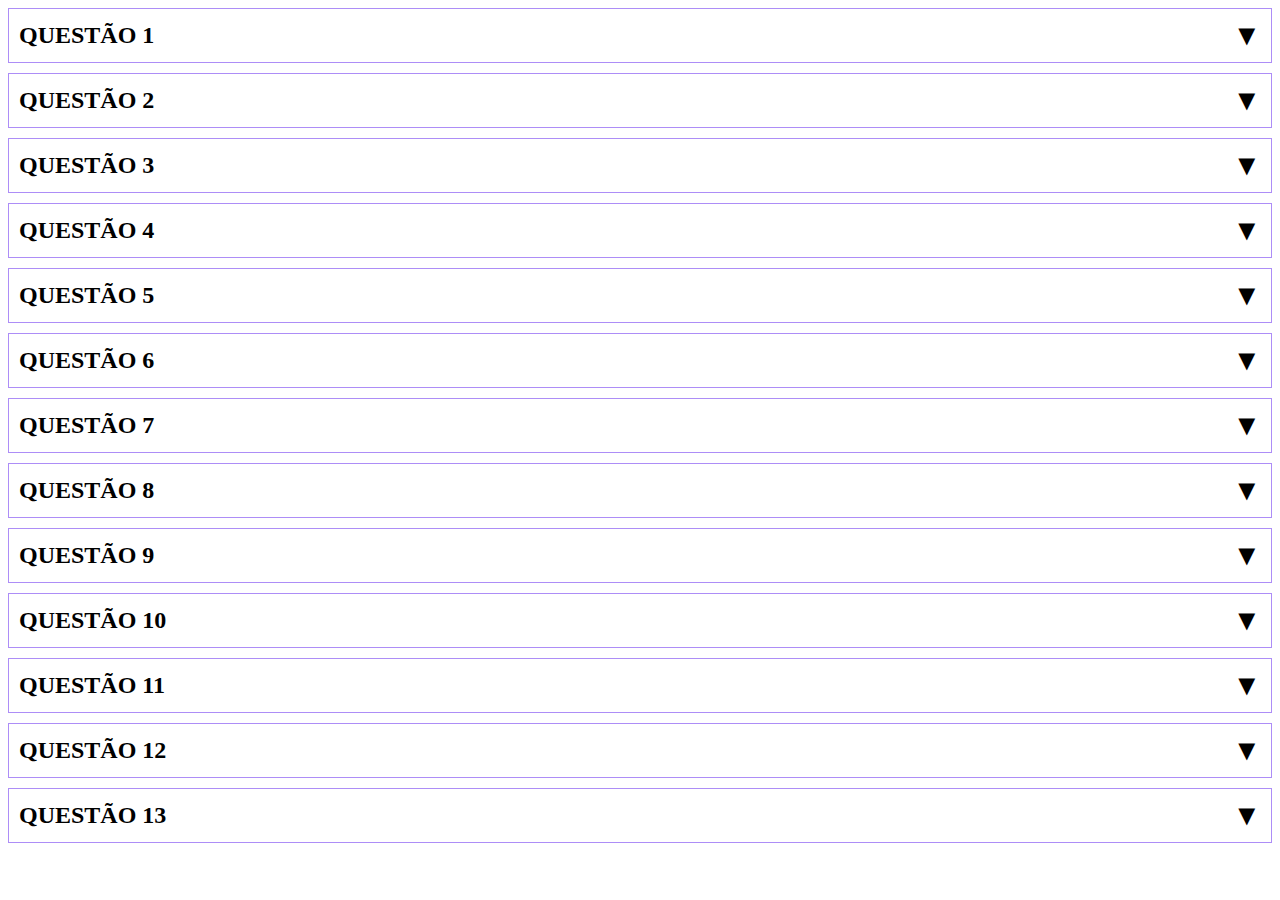
==== commit 4a81dff4: "correcao css" ====
--- a/atvd1.html
+++ b/atvd1.html
@@ -51,6 +51,8 @@
                 <h3>Aperte o botão para receber um bom dia</h3>
                 <p id="mQ4"></p>
                 <button onclick="Q4()">Botão</button>
+                <img src="assets/Q4.jpg" alt="imgQ4">
+
             </div>
         </div>
 
--- a/styles.css
+++ b/styles.css
@@ -3,14 +3,29 @@
 }
 
 .question {
-    border: 1px solid #ccc;
+    border: 1px solid rgb(173, 141, 247);
     margin-bottom: 10px;
     padding: 10px;
+    position: relative; /* Para posicionar a seta dentro da caixa */
+    overflow: hidden; /* Para garantir que o conteúdo não vaze */
 }
 
 .question h2 {
     margin: 0;
     cursor: pointer;
+    display: flex;
+    justify-content: space-between; /* Para alinhar o texto e a seta */
+    align-items: center;
+}
+
+.question h2::after {
+    content: '\25BC'; /* Seta para baixo */
+    font-size: 1.2em;
+    transition: transform 0.3s;
+}
+
+.question.open h2::after {
+    transform: rotate(180deg); /* Rotaciona a seta para cima */
 }
 
 .answer {
@@ -19,4 +34,11 @@
 
 .question.open .answer {
     display: block;
+}
+
+.answer img {
+    width: 25%; /* Ajuste o tamanho conforme necessário */
+    height: 25%; /* Ajuste o tamanho conforme necessário */
+    float: right; /* Alinha a imagem à direita */
+    margin-left: 10px; /* Espaço entre o texto e a imagem */
 }